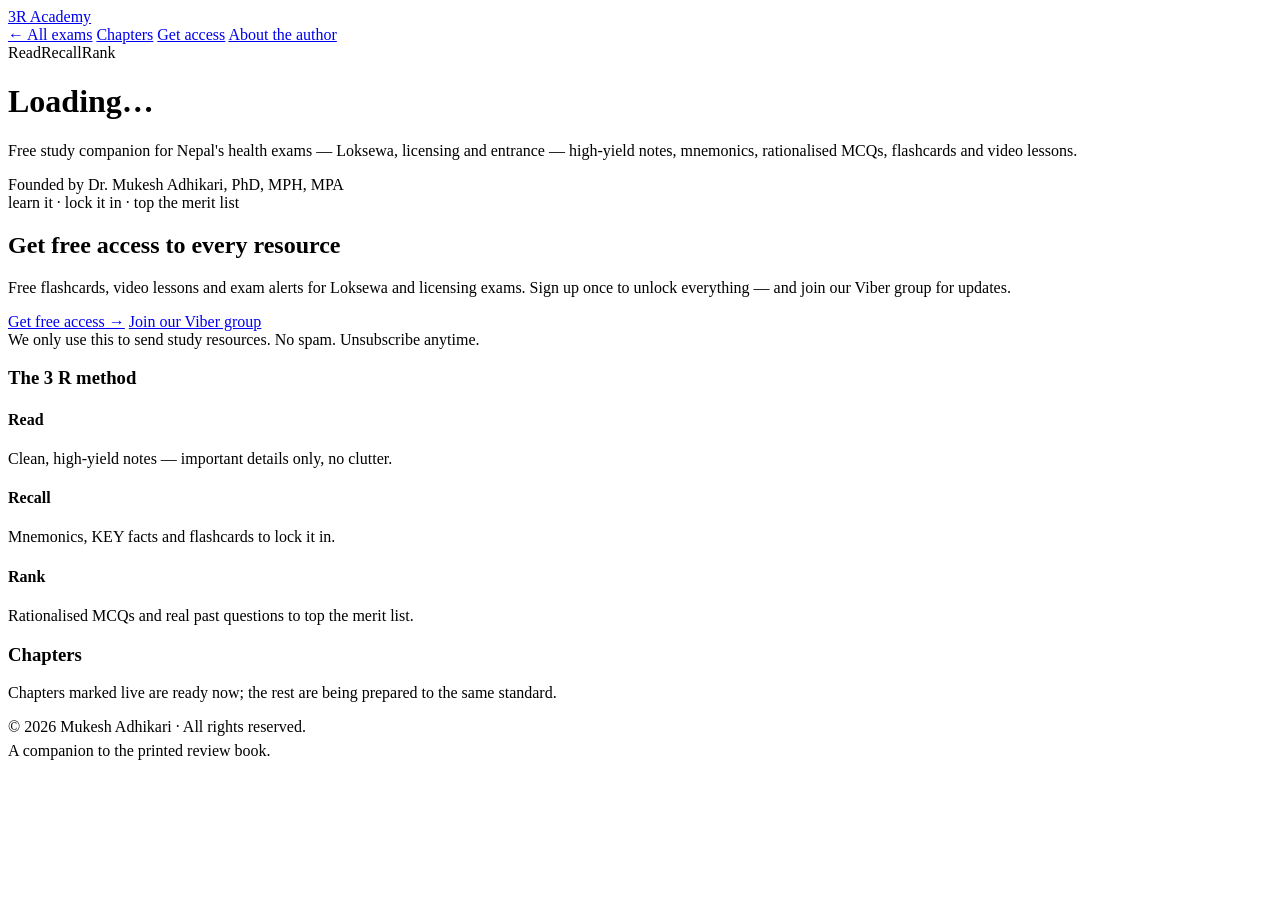
==== docs/book.html @ 44ab31ac "3R Academy — installable study app for Nepal's health exams (v1) An offline PWA (Loksewa · Licensing" ====
<!DOCTYPE html>
<html lang="en">
<head>
<meta charset="UTF-8">
<meta name="viewport" content="width=device-width, initial-scale=1.0">
<title>Loksewa Review · 3R Academy</title>
<meta name="theme-color" content="#16323d">
<link rel="manifest" href="/manifest.webmanifest">
<link rel="icon" href="/icons/favicon-64.png">
<link rel="apple-touch-icon" href="/icons/icon-192.png">
<meta name="apple-mobile-web-app-capable" content="yes">
<meta name="apple-mobile-web-app-status-bar-style" content="black-translucent">
<meta name="apple-mobile-web-app-title" content="3R Academy">
<link rel="stylesheet" href="/assets/app.css">
</head>
<body data-page="book">

<div class="topbar">
  <div class="wrap">
    <a class="brand" href="/">3R Academy</a>
    <nav>
      <a href="/">← All exams</a>
      <a href="#chapters">Chapters</a>
      <a href="#signup">Get access</a>
      <a href="https://mukeshadhikari.com" target="_blank" rel="noopener">About the author</a>
    </nav>
  </div>
</div>

<header class="hero">
  <div class="wrap">
    <div class="threeR"><span class="r1">Read</span><span class="r2">Recall</span><span class="r3">Rank</span></div>
    <h1 id="bookTitle">Loading…</h1>
    <p class="ed" id="edition"></p>
    <p class="lead">Free study companion for Nepal's health exams — Loksewa, licensing and entrance — high-yield notes, mnemonics, rationalised MCQs, flashcards and video lessons.</p>
    <span class="byline">Founded by Dr. Mukesh Adhikari, PhD, MPH, MPA</span>
    <div class="tag" id="tagline">learn it · lock it in · top the merit list</div>
  </div>
</header>

<div class="wrap">

  <div class="signup" id="signup">
    <h2>Get free access to every resource</h2>
    <p>Free flashcards, video lessons and exam alerts for Loksewa and licensing exams. Sign up once to unlock everything — and join our Viber group for updates.</p>
    <div class="su-actions">
      <a class="btn-get" href="https://forms.gle/f8mLCm8AzpxLduTV6" target="_blank" rel="noopener">Get free access →</a>
      <a class="btn-viber" id="viberBtn" href="REPLACE_WITH_VIBER_LINK" target="_blank" rel="noopener">Join our Viber group</a>
    </div>
    <div class="note">We only use this to send study resources. No spam. Unsubscribe anytime.</div>
  </div>

  <section>
    <div class="sechead"><h3>The 3 R method</h3></div>
    <div class="method">
      <div class="m read"><h4>Read</h4><p>Clean, high-yield notes — important details only, no clutter.</p></div>
      <div class="m recall"><h4>Recall</h4><p>Mnemonics, KEY facts and flashcards to lock it in.</p></div>
      <div class="m rank"><h4>Rank</h4><p>Rationalised MCQs and real past questions to top the merit list.</p></div>
    </div>
  </section>

  <section id="chapters">
    <div class="sechead"><h3>Chapters</h3></div>
    <p class="lead2">Chapters marked live are ready now; the rest are being prepared to the same standard.</p>
    <div class="chaps" id="chapGrid"></div>
  </section>

  <footer>
    <div>© 2026 Mukesh Adhikari · All rights reserved.</div>
    <div style="margin-top:6px">A companion to the printed review book.</div>
  </footer>
</div>

<script src="/assets/app.js"></script>
</body>
</html>
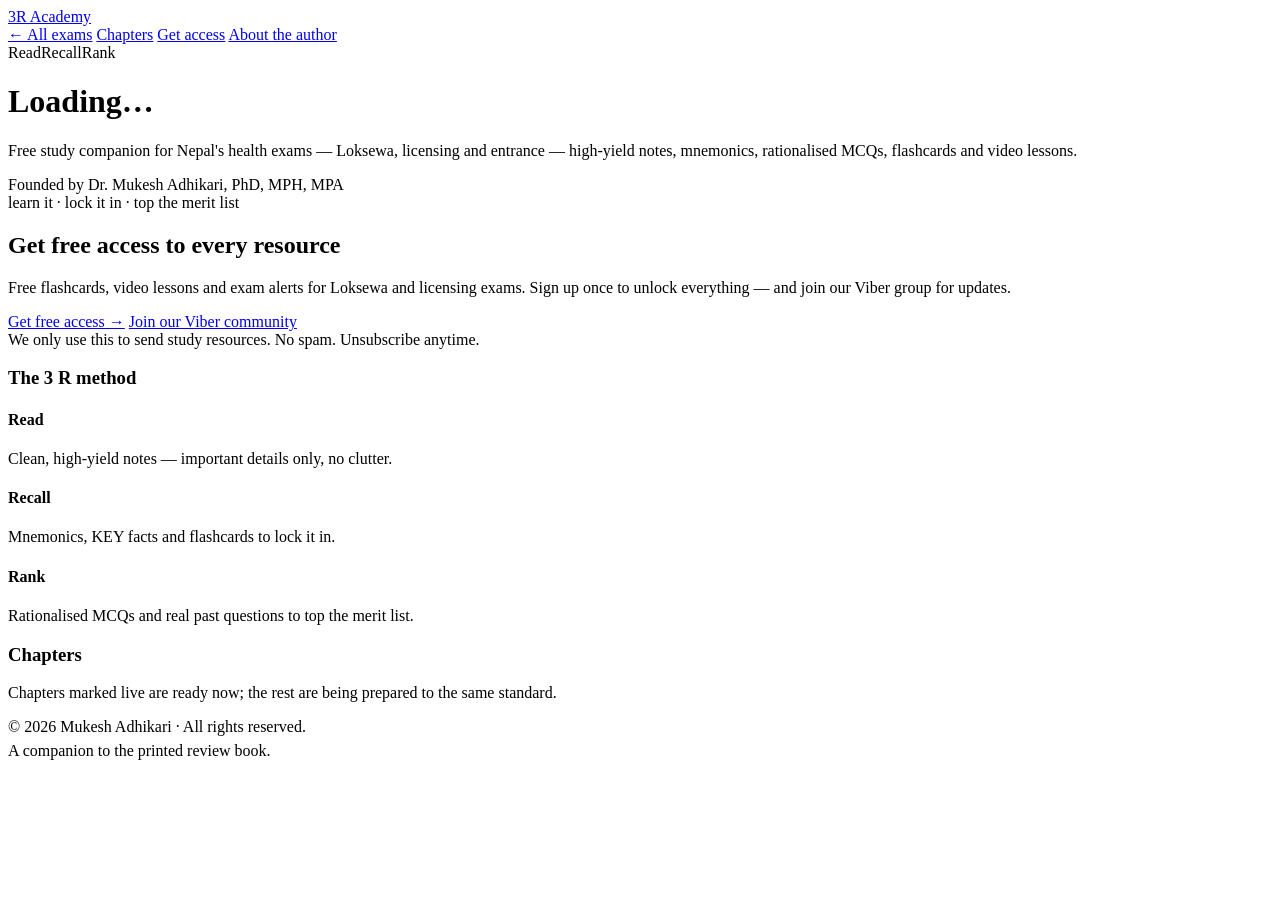
==== commit e9820468: "Wire live Viber community link into 'Join our Viber' buttons + relabel to community SW cache -> 3r-v" ====
--- a/docs/book.html
+++ b/docs/book.html
@@ -5,6 +5,7 @@
 <meta name="viewport" content="width=device-width, initial-scale=1.0">
 <title>Loksewa Review · 3R Academy</title>
 <meta name="theme-color" content="#16323d">
+<script>(function(){try{var t=localStorage.getItem("theme");if(t!=="light"&&t!=="dark")t=matchMedia("(prefers-color-scheme:dark)").matches?"dark":"light";document.documentElement.setAttribute("data-theme",t);}catch(e){}})();</script>
 <link rel="manifest" href="/manifest.webmanifest">
 <link rel="icon" href="/icons/favicon-64.png">
 <link rel="apple-touch-icon" href="/icons/icon-192.png">
@@ -45,7 +46,7 @@
     <p>Free flashcards, video lessons and exam alerts for Loksewa and licensing exams. Sign up once to unlock everything — and join our Viber group for updates.</p>
     <div class="su-actions">
       <a class="btn-get" href="https://forms.gle/f8mLCm8AzpxLduTV6" target="_blank" rel="noopener">Get free access →</a>
-      <a class="btn-viber" id="viberBtn" href="REPLACE_WITH_VIBER_LINK" target="_blank" rel="noopener">Join our Viber group</a>
+      <a class="btn-viber" id="viberBtn" href="https://invite.viber.com/?g=yUrzbhUDzVYBh3OexP8LKVIs15l1AWBg" target="_blank" rel="noopener">Join our Viber community</a>
     </div>
     <div class="note">We only use this to send study resources. No spam. Unsubscribe anytime.</div>
   </div>
@@ -59,10 +60,22 @@
     </div>
   </section>
 
+  <section id="ranking" style="display:none">
+    <div class="sechead rank"><span class="pill">Rank</span><h3>My ranking</h3></div>
+    <p class="lead2">How you compare with other candidates (timed tests only; updates as you practise).</p>
+    <div id="rankingBody"></div>
+  </section>
+
   <section id="chapters">
     <div class="sechead"><h3>Chapters</h3></div>
     <p class="lead2">Chapters marked live are ready now; the rest are being prepared to the same standard.</p>
     <div class="chaps" id="chapGrid"></div>
+  </section>
+
+  <section id="tests" style="display:none">
+    <div class="sechead rank"><span class="pill">Rank</span><h3>Full-length mock tests</h3></div>
+    <p class="lead2">Exam-style timed tests covering every chapter — see how you rank against other candidates.</p>
+    <div class="chaps" id="testGrid"></div>
   </section>
 
   <footer>
@@ -71,6 +84,9 @@
   </footer>
 </div>
 
+<script src="/assets/config.js"></script>
+<script src="/assets/supabase.js"></script>
+<script src="/assets/auth.js"></script>
 <script src="/assets/app.js"></script>
 </body>
 </html>
